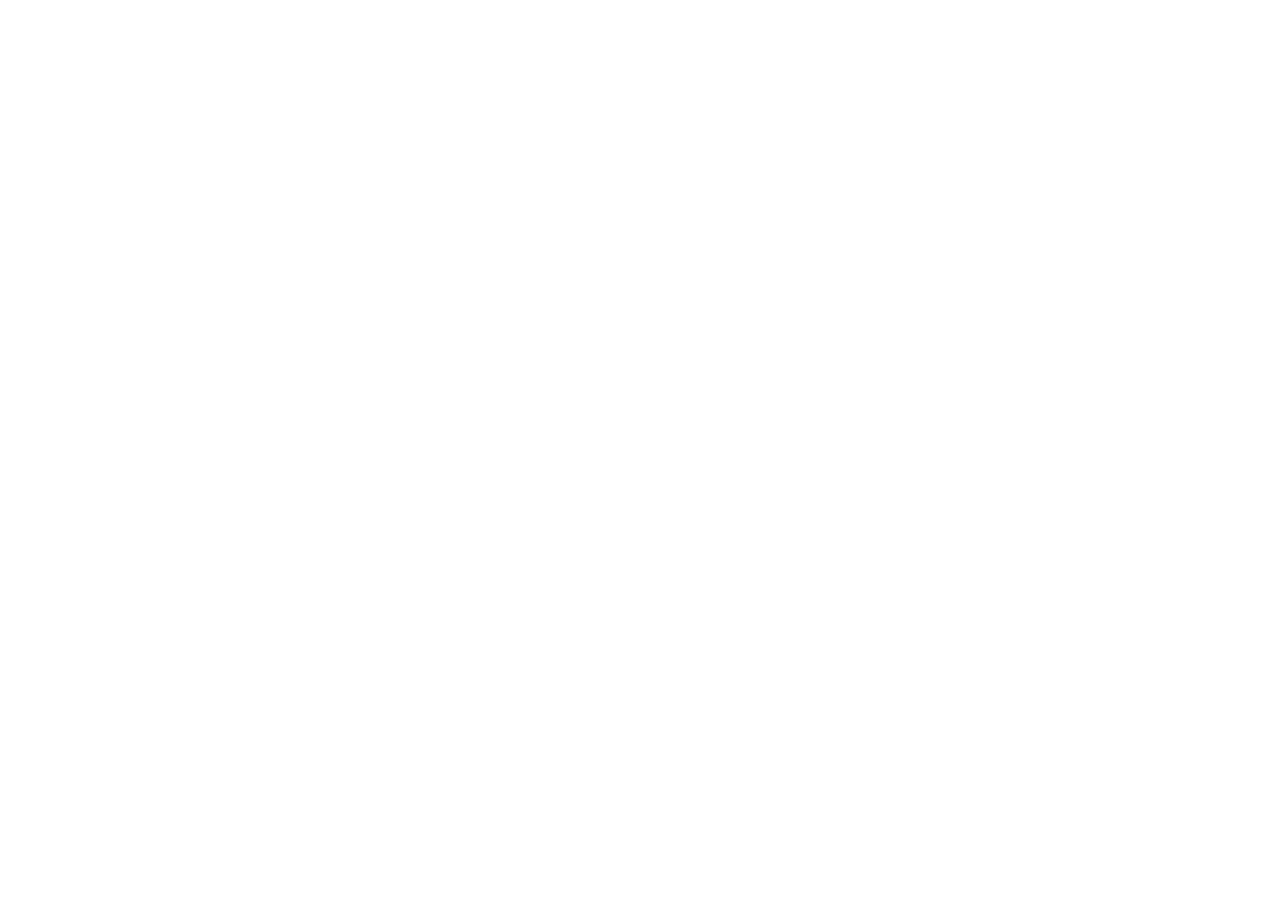
==== Aula 01 Selecionando elemento/index.html @ 4c013c2f "criando pasta aula 01" ====
<!DOCTYPE html>
<html lang="en">
<head>
    <meta charset="UTF-8">
    <meta name="viewport" content="width=device-width, initial-scale=1.0">
    <title>Document</title>
</head>
<body>
    
</body>
</html>
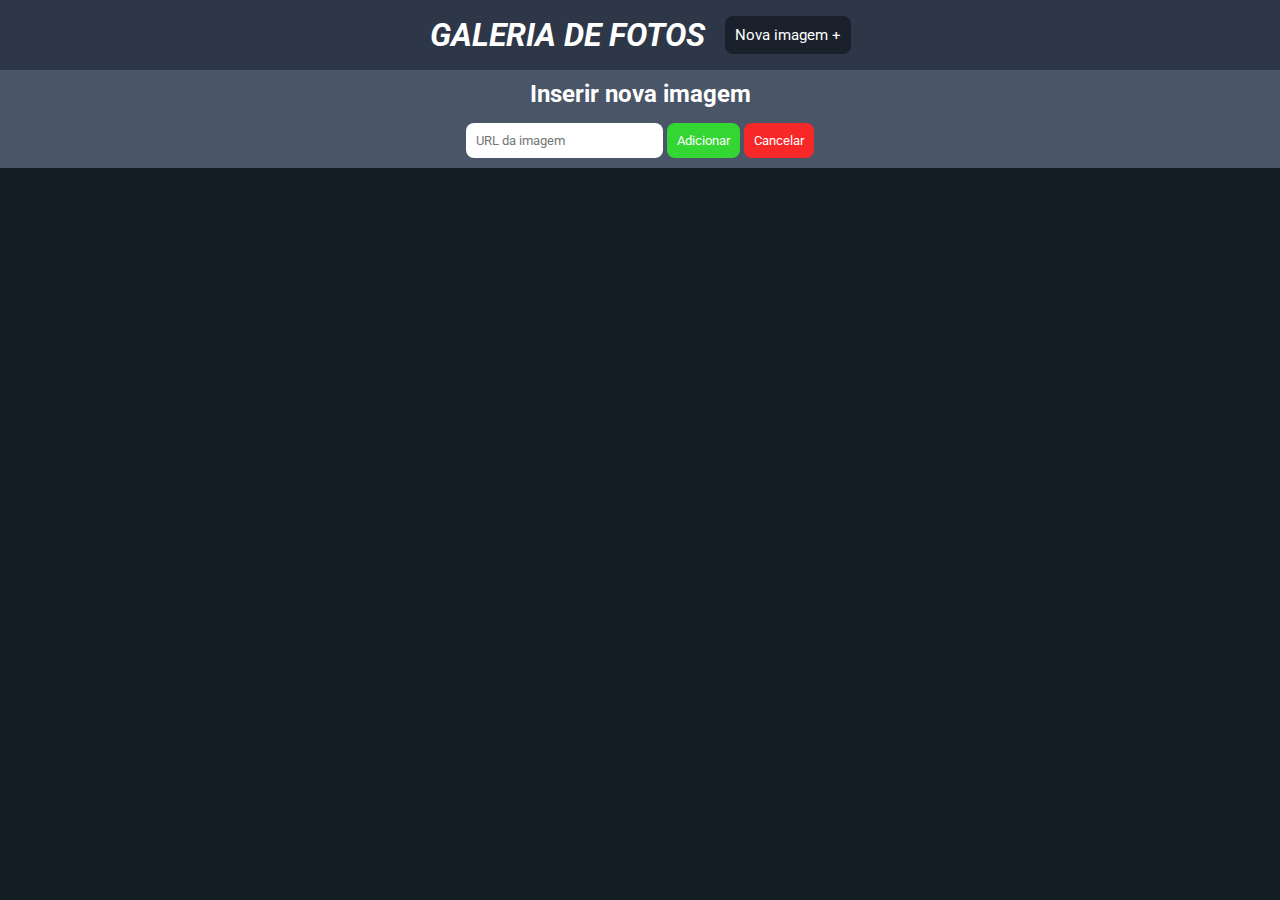
==== commit fb75ddc1: "estilizando projeto e add j query no projeto" ====
--- a/Aula 01 Selecionando elemento/index.html
+++ b/Aula 01 Selecionando elemento/index.html
@@ -1,11 +1,29 @@
 <!DOCTYPE html>
-<html lang="en">
+<html lang="pt-BR">
+
 <head>
     <meta charset="UTF-8">
     <meta name="viewport" content="width=device-width, initial-scale=1.0">
-    <title>Document</title>
+    <title>JQuery</title>
+    <link rel="preconnect" href="http://fonts.googleapis.com">
+    <link rel="preconnect" href="http://fonts.gstatic.com" crossorigin>
+    <link href="https://fonts.googleapis.com/css2?family=Roboto:wght@400;700&display=swap" rel="stylesheet">
+    <link rel="stylesheet" href="./main.css">
+
 </head>
+
 <body>
-    
+    <header>
+        <h1>Galeria de Fotos</h1>
+        <button type="button">Nova imagem +</button>
+    </header>
+    <form>
+        <h2>Inserir nova imagem</h2>
+        <input type="url" required placeholder="URL da imagem">
+        <button id="btnAdd" type="submit">Adicionar</button>
+        <button id="btnCancel" type="reset">Cancelar</button>
+    </form>
 </body>
+<script src="https://code.jquery.com/jquery-3.7.1.js"></script>
+<script src="script.js"></script>
 </html>--- a/Aula 01 Selecionando elemento/main.css
+++ b/Aula 01 Selecionando elemento/main.css
@@ -0,0 +1,97 @@
+:root {
+    --background-color: #141c24;
+    --secondary-color: #2d3748;
+    --text-color: #ffffff; 
+    --secodary-text-color: #434445;
+    --accent-color: #4a5568; 
+    --highlight-color: #1a202c; 
+
+    --btn-add-color: rgb(51, 214, 51);
+    --btn-add-hover-color: rgb(42, 161, 42);
+    --btn-cancel-color: rgb(247, 40, 40);
+    --btn-cancel-hover-color: rgb(161, 19, 19);
+}
+
+* {
+    margin: 0;
+    padding: 0;
+    box-sizing: border-box;
+    font-family: 'Roboto', sans-serif;
+}
+
+header {
+    background-color: var(--secondary-color);
+    color: var(--text-color);
+    display: flex;
+    justify-content: center;
+    padding: 16px 0px;
+    border-bottom: 16px solid --highlight-color;
+    text-transform: uppercase;
+    font-style: italic;
+    gap: 20px;
+}
+
+header button {
+    background-color: var(--highlight-color);
+    color: var(--text-color);
+    border: none;
+    border-radius: 8px;
+    padding: 10px;
+    font-size: 15px;
+}
+
+header button:hover {
+    background-color: var(--accent-color);
+    transition: 0.3s;
+}
+
+body {
+    background-color: var(--background-color);
+    color: var(--text-color);
+}
+
+form {
+    background-color: var(--accent-color);
+    padding: 10px;
+    text-align: center;
+    gap: 10px;
+}
+
+form h2 {
+    padding-bottom: 15px;
+}
+
+form input, 
+form button {
+    padding: 10px;
+}
+
+form button {
+    background-color: var(--highlight-color);
+    color: var(--text-color);
+    border-radius: 8px;
+    border: none;
+}
+
+form input {
+    border-radius: 8px;
+    border: none;
+}
+
+#btnAdd {
+    background-color: var(--btn-add-color);
+}
+
+#btnAdd:hover {
+    background-color: var(--btn-add-hover-color);
+    transition: 0.3s;
+}
+
+#btnCancel {
+    background-color: var(--btn-cancel-color);
+}
+
+#btnCancel:hover {
+    background-color: var(--btn-cancel-hover-color);
+    transition: 0.3s;
+}